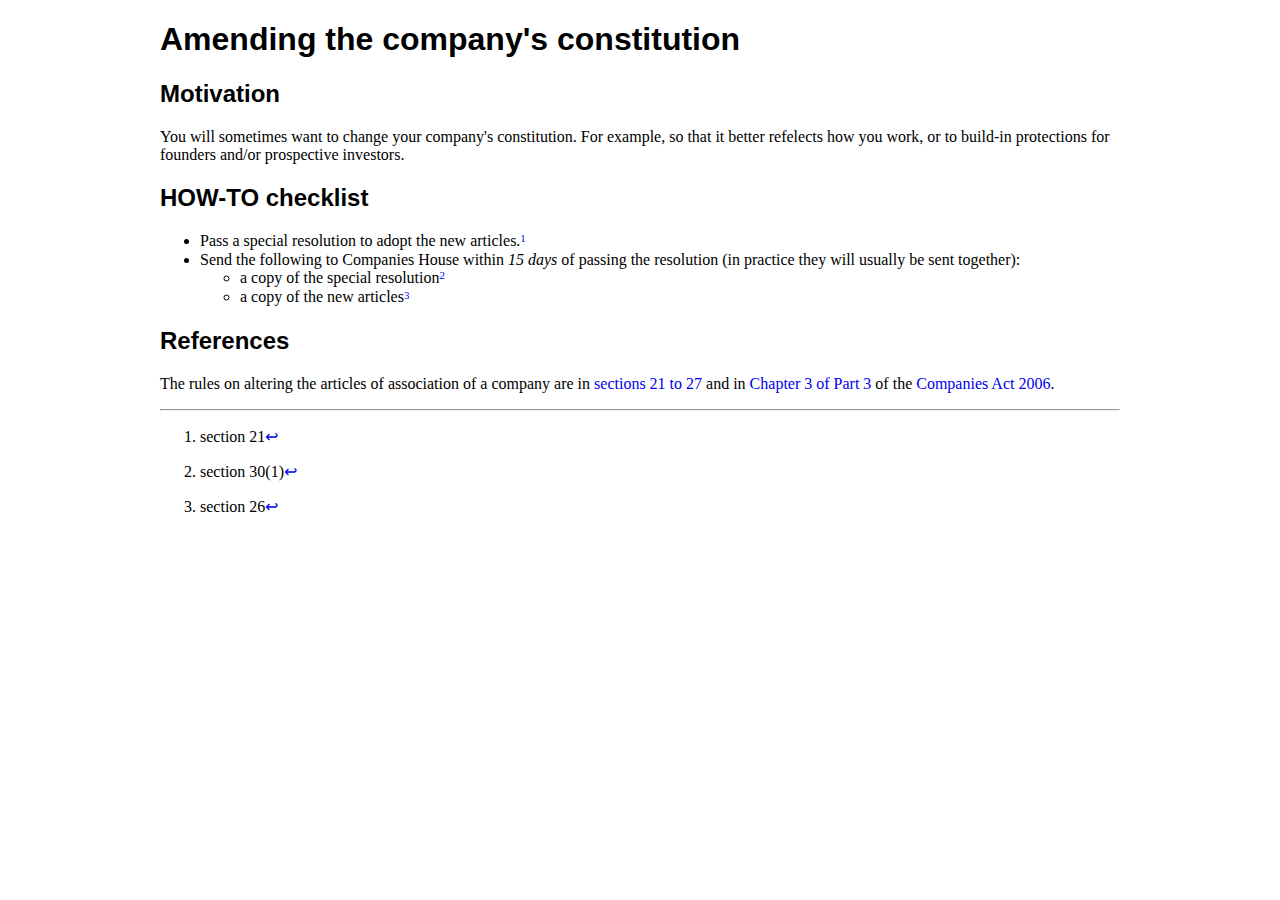
==== guides/changing-constitution.html @ ed2e1f6a "Added guide to changing the constitution" ====
<!DOCTYPE html>
<html lang="en">
  <head>
    <meta charset="utf-8">
    <title>Amending the company's constitution</title>
    <link rel="stylesheet" href="../stylesheets/buttondown.css" />
    <!-- <script src="script.js"></script> -->
  </head>
  <body>
    <h1 id="amending-the-companys-constitution">Amending the company's constitution</h1>
    <h2 id="motivation">Motivation</h2>
    <p>You will sometimes want to change your company's constitution. For example, so that it better refelects how you work, or to build-in protections for founders and/or prospective investors.</p>
    <h2 id="how-to-checklist">HOW-TO checklist</h2>
    <ul>
    <li>Pass a special resolution to adopt the new articles.<a href="#fn1" class="footnoteRef" id="fnref1"><sup>1</sup></a></li>
    <li>Send the following to Companies House within <em>15 days</em> of passing the resolution (in practice they will usually be sent together):
    <ul>
    <li>a copy of the special resolution<a href="#fn2" class="footnoteRef" id="fnref2"><sup>2</sup></a></li>
    <li>a copy of the new articles<a href="#fn3" class="footnoteRef" id="fnref3"><sup>3</sup></a></li>
    </ul></li>
    </ul>
    <h2 id="references">References</h2>
    <p>The rules on altering the articles of association of a company are in <a href="http://www.legislation.gov.uk/ukpga/2006/46/part/3/chapter/2/crossheading/alteration-of-articles">sections 21 to 27</a> and in <a href="http://www.legislation.gov.uk/ukpga/2006/46/part/3/chapter/3">Chapter 3 of Part 3</a> of the <a href="http://www.legislation.gov.uk/ukpga/2006/46/contents">Companies Act 2006</a>.</p>
    <section class="footnotes">
    <hr />
    <ol>
    <li id="fn1"><p>section 21<a href="#fnref1">↩</a></p></li>
    <li id="fn2"><p>section 30(1)<a href="#fnref2">↩</a></p></li>
    <li id="fn3"><p>section 26<a href="#fnref3">↩</a></p></li>
    </ol>
    </section>
  </body>
</html>
---- stylesheets/buttondown.css ----
/*
    Buttondown
    A Markdown/MultiMarkdown/Pandoc HTML output CSS stylesheet
    Author: Ryan Gray
    Date: 15 Feb 2011
    Revised: 21 Feb 2012
   
    General style is clean, with minimal re-definition of the defaults or 
    overrides of user font settings. The body text and header styles are 
    left alone except title, author and date classes are centered. A Pandoc TOC 
    is not printed, URLs are printed after hyperlinks in parentheses. 
    Block quotes are italicized. Tables are lightly styled with lines above 
    and below the table and below the header with a boldface header. Code 
    blocks are line wrapped. 
 
    All elements that Pandoc and MultiMarkdown use should be listed here, even 
    if the style is empty so you can easily add styling to anything.
    
    There are some elements in here for HTML5 output of Pandoc, but I have not 
    gotten around to testing that yet.
*/
 
/* NOTES:
 
    Stuff tried and failed:
    
    It seems that specifying font-family:serif in Safari will always use 
    Times New Roman rather than the user's preferences setting.
    
    Making the font size different or a fixed value for print in case the screen 
    font size is making the print font too big: Making font-size different for 
    print than for screen causes horizontal lines to disappear in math when using 
    MathJax under Safari.
*/

body {
    max-width: 960px;
    margin : 0 auto;
}
 
/* ---- Front Matter ---- */
 
/* Pandoc header DIV. Contains .title, .author and .date. Comes before div#TOC. 
   Only appears if one of those three are in the document.
*/
 
div#header, header
    {
    /* Put border on bottom. Separates it from TOC or body that comes after it. */
    border-bottom: 1px solid #aaa;
    margin-bottom: 0.5em;
    }
 
.title /* Pandoc title header (h1.title) */
    {
    text-align: center;
    }
 
.author, .date /* Pandoc author(s) and date headers (h2.author and h3.date) */
    {
    text-align: center;
    }
 
/* Pandoc table of contents DIV when using the --toc option.
   NOTE: this doesn't support Pandoc's --id-prefix option for #TOC and #header. 
   Probably would need to use div[id$='TOC'] and div[id$='header'] as selectors.
*/
 
div#TOC, nav#TOC
    {
    /* Put border on bottom to separate it from body. */
    border-bottom: 1px solid #aaa;
    margin-bottom: 0.5em;
    }
 
@media print
    {
    div#TOC, nav#TOC
        {
        /* Don't display TOC in print */
        display: none;
        }
    }
 
/* ---- Headers and sections ---- */
 
h1, h2, h3, h4, h5, h6
{
    font-family: "Helvetica Neue", Helvetica, "Liberation Sans", Calibri, Arial, sans-serif; /* Sans-serif headers */
 
    /* font-family: "Liberation Serif", "Georgia", "Times New Roman", serif; /* Serif headers */
 
    page-break-after: avoid; /* Firefox, Chrome, and Safari do not support the property value "avoid" */
}
 
/* Pandoc with --section-divs option */
 
div div, section section /* Nested sections */
    {
    margin-left: 2em; /* This will increasingly indent nested header sections */
    }
 
p {}
 
blockquote
    { 
    font-style: italic;
    }
 
li /* All list items */
    {
    }
 
li > p /* Loosely spaced list item */
    {
    margin-top: 1em; /* IE: lack of space above a <li> when the item is inside a <p> */
    }
 
ul /* Whole unordered list */
    {
    }
 
ul li /* Unordered list item */
    {
    }
 
ol /* Whole ordered list */
    {
    }
 
ol li /* Ordered list item */
    {
    }
 
hr {}
 
/* ---- Some span elements --- */
 
sub /* Subscripts. Pandoc: H~2~O */
    {
    }
 
sup /* Superscripts. Pandoc: The 2^nd^ try. */
    {
    }
    
em /* Emphasis. Markdown: *emphasis* or _emphasis_ */
    {
    }
    
em > em /* Emphasis within emphasis: *This is all *emphasized* except that* */
    {
    font-style: normal;
    }
 
strong /* Markdown **strong** or __strong__ */
    {
    }
 
/* ---- Links (anchors) ---- */
 
a /* All links */
    {
    /* Keep links clean. On screen, they are colored; in print, they do nothing anyway. */
    text-decoration: none;
    }
 
@media screen
    {
    a:hover
        {
        /* On hover, we indicate a bit more that it is a link. */
        text-decoration: underline;
        }
    }
 
@media print
    {
    a   {
        /* In print, a colored link is useless, so un-style it. */
        color: black;
        background: transparent;
        }
        
    a[href^="http://"]:after, a[href^="https://"]:after
        {
        /* However, links that go somewhere else, might be useful to the reader,
           so for http and https links, print the URL after what was the link 
           text in parens
        */
        content: " (" attr(href) ") ";
        font-size: 90%;
        }
    }
 
/* ---- Images ---- */
 
img
    {
    /* Let it be inline left/right where it wants to be, but verticality make 
       it in the middle to look nicer, but opinions differ, and if in a multi-line 
       paragraph, it might not be so great. 
    */
    vertical-align: middle;
    }
 
div.figure /* Pandoc figure-style image */
    {
    /* Center the image and caption */
    margin-left: auto;
    margin-right: auto;
    text-align: center;
    font-style: italic;
    }
 
p.caption /* Pandoc figure-style caption within div.figure */
    {
    /* Inherits div.figure props by default */
    }
 
/* ---- Code blocks and spans ---- */
 
pre, code 
    {
    background-color: #fdf7ee;
    /* BEGIN word wrap */
    /* Need all the following to word wrap instead of scroll box */
    /* This will override the overflow:auto if present */
    white-space: pre-wrap; /* css-3 */
    white-space: -moz-pre-wrap !important; /* Mozilla, since 1999 */
    white-space: -pre-wrap; /* Opera 4-6 */
    white-space: -o-pre-wrap; /* Opera 7 */
    word-wrap: break-word; /* Internet Explorer 5.5+ */
    /* END word wrap */
    }
 
pre /* Code blocks */
    {
    /* Distinguish pre blocks from other text by more than the font with a background tint. */
    padding: 0.5em; /* Since we have a background color */
    border-radius: 5px; /* Softens it */
    /* Give it a some definition */
    border: 1px solid #aaa;
    /* Set it off left and right, seems to look a bit nicer when we have a background */
    margin-left:  0.5em;
    margin-right: 0.5em;
    }
 
@media screen
    {
    pre
        {
        /* On screen, use an auto scroll box for long lines, unless word-wrap is enabled */
        white-space: pre;
        overflow: auto;
        /* Dotted looks better on screen and solid seems to print better. */
        border: 1px dotted #777;
        }
    }
 
code /* All inline code spans */
    {
    }
 
p > code, li > code /* Code spans in paragraphs and tight lists */
    {
    /* Pad a little from adjacent text */
    padding-left:  2px;
    padding-right: 2px;
    }
    
li > p code /* Code span in a loose list */
    {
    /* We have room for some more background color above and below */
    padding: 2px;
    }
 
/* ---- Math ---- */
 
span.math /* Pandoc inline math default and --jsmath inline math */
    {
    /* Tried font-style:italic here, and it messed up MathJax rendering in some browsers. Maybe don't mess with at all. */
    }
    
div.math /* Pandoc --jsmath display math */
    {
    }
    
span.LaTeX /* Pandoc --latexmathml math */
    {
    } 
 
eq /* Pandoc --gladtex math */
    {
    } 
 
/* ---- Tables ---- */
 
/*  A clean textbook-like style with horizontal lines above and below and under 
    the header. Rows highlight on hover to help scanning the table on screen.
*/
 
table
    {
    border-collapse: collapse;
    border-spacing: 0; /* IE 6 */
 
    border-bottom: 2pt solid #000;
    border-top: 2pt solid #000; /* The caption on top will not have a bottom-border */
 
    /* Center */
    margin-left: auto;
    margin-right: auto;
    }
    
thead /* Entire table header */
    {
    border-bottom: 1pt solid #000;
    background-color: #eee; /* Does this BG print well? */
    }
 
tr.header /* Each header row */
    {
    } 
 
tbody /* Entire table  body */
    {
    }
 
/* Table body rows */
 
tr  {
    }
tr.odd:hover, tr.even:hover /* Use .odd and .even classes to avoid styling rows in other tables */
    {
    background-color: #eee;
    }
    
/* Odd and even rows */
tr.odd {}
tr.even {}
 
td, th /* Table cells and table header cells */
    { 
    vertical-align: top; /* Word */
    vertical-align: baseline; /* Others */
    padding-left:   0.5em;
    padding-right:  0.5em;
    padding-top:    0.2em;
    padding-bottom: 0.2em;
    }
    
/* Removes padding on left and right of table for a tight look. Good if thead has no background color*/
/*
tr td:last-child, tr th:last-child
    {
    padding-right: 0;
    }
tr td:first-child, tr th:first-child 
    {
    padding-left: 0;
    }
*/
 
th /* Table header cells */
    {
    font-weight: bold; 
    }
 
tfoot /* Table footer (what appears here if caption is on top?) */
    {
    }
 
caption /* This is for a table caption tag, not the p.caption Pandoc uses in a div.figure */
    {
    caption-side: top;
    border: none;
    font-size: 0.9em;
    font-style: italic;
    text-align: center;
    margin-bottom: 0.3em; /* Good for when on top */
    padding-bottom: 0.2em;
    }
 
/* ---- Definition lists ---- */
 
dl /* The whole list */
    {
    border-top: 2pt solid black;
    padding-top: 0.5em;
    border-bottom: 2pt solid black;
    }
 
dt /* Definition term */
    {
    font-weight: bold;
    }
 
dd+dt /* 2nd or greater term in the list */
    {
    border-top: 1pt solid black;
    padding-top: 0.5em;
    }
    
dd /* A definition */
    {
    margin-bottom: 0.5em;
    }
 
dd+dd /* 2nd or greater definition of a term */
    {
    border-top: 1px solid black; /* To separate multiple definitions */
    }
    
/* ---- Footnotes ---- */
 
a.footnote, a.footnoteRef { /* Pandoc, MultiMarkdown footnote links */
    font-size: small; 
    vertical-align: text-top;
}
 
a[href^="#fnref"], a.reversefootnote /* Pandoc, MultiMarkdown, ?? footnote back links */
    {
    }
 
@media print
    {
    a[href^="#fnref"], a.reversefootnote /* Pandoc, MultiMarkdown */
        {
        /* Don't display these at all in print since the arrow is only something to click on */
        display: none;
        }
    }
    
div.footnotes /* Pandoc footnotes div at end of the document */
    {
    }
    
div.footnotes li[id^="fn"] /* A footnote item within that div */
    {
    }
 
/* You can class stuff as "noprint" to not print. 
   Useful since you can't set this media conditional inside an HTML element's 
   style attribute (I think), and you don't want to make another stylesheet that 
   imports this one and adds a class just to do this.
*/
 
@media print
    {
    .noprint
        {
        display:none;
        }
    }
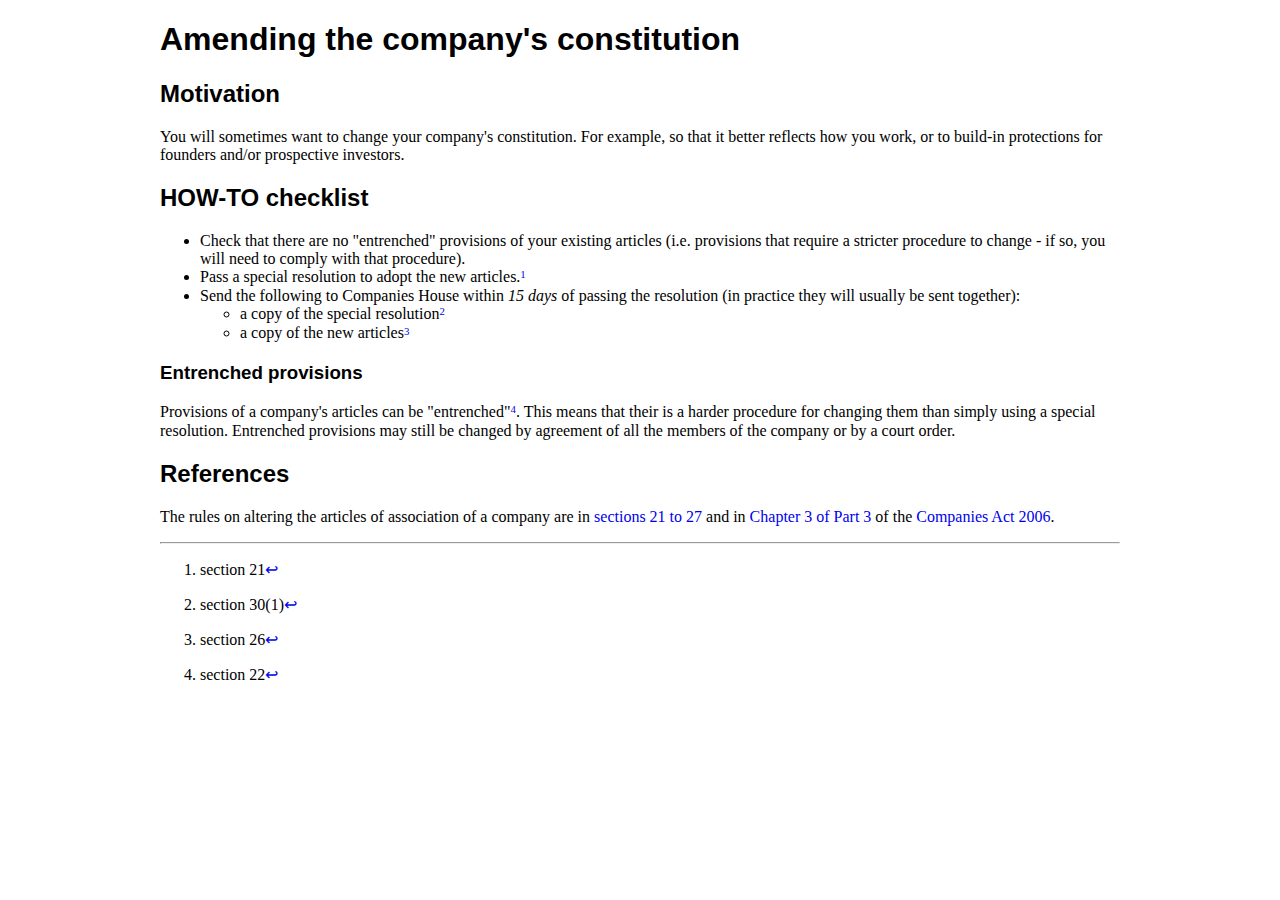
==== commit 8bbb9824: "mentioned entrenchment" ====
--- a/guides/changing-constitution.html
+++ b/guides/changing-constitution.html
@@ -9,9 +9,10 @@
   <body>
     <h1 id="amending-the-companys-constitution">Amending the company's constitution</h1>
     <h2 id="motivation">Motivation</h2>
-    <p>You will sometimes want to change your company's constitution. For example, so that it better refelects how you work, or to build-in protections for founders and/or prospective investors.</p>
+    <p>You will sometimes want to change your company's constitution. For example, so that it better reflects how you work, or to build-in protections for founders and/or prospective investors.</p>
     <h2 id="how-to-checklist">HOW-TO checklist</h2>
     <ul>
+    <li>Check that there are no &quot;entrenched&quot; provisions of your existing articles (i.e. provisions that require a stricter procedure to change - if so, you will need to comply with that procedure).</li>
     <li>Pass a special resolution to adopt the new articles.<a href="#fn1" class="footnoteRef" id="fnref1"><sup>1</sup></a></li>
     <li>Send the following to Companies House within <em>15 days</em> of passing the resolution (in practice they will usually be sent together):
     <ul>
@@ -19,6 +20,8 @@
     <li>a copy of the new articles<a href="#fn3" class="footnoteRef" id="fnref3"><sup>3</sup></a></li>
     </ul></li>
     </ul>
+    <h3 id="entrenched-provisions">Entrenched provisions</h3>
+    <p>Provisions of a company's articles can be &quot;entrenched&quot;<a href="#fn4" class="footnoteRef" id="fnref4"><sup>4</sup></a>. This means that their is a harder procedure for changing them than simply using a special resolution. Entrenched provisions may still be changed by agreement of all the members of the company or by a court order.</p>
     <h2 id="references">References</h2>
     <p>The rules on altering the articles of association of a company are in <a href="http://www.legislation.gov.uk/ukpga/2006/46/part/3/chapter/2/crossheading/alteration-of-articles">sections 21 to 27</a> and in <a href="http://www.legislation.gov.uk/ukpga/2006/46/part/3/chapter/3">Chapter 3 of Part 3</a> of the <a href="http://www.legislation.gov.uk/ukpga/2006/46/contents">Companies Act 2006</a>.</p>
     <section class="footnotes">
@@ -27,6 +30,7 @@
     <li id="fn1"><p>section 21<a href="#fnref1">↩</a></p></li>
     <li id="fn2"><p>section 30(1)<a href="#fnref2">↩</a></p></li>
     <li id="fn3"><p>section 26<a href="#fnref3">↩</a></p></li>
+    <li id="fn4"><p>section 22<a href="#fnref4">↩</a></p></li>
     </ol>
     </section>
   </body>
